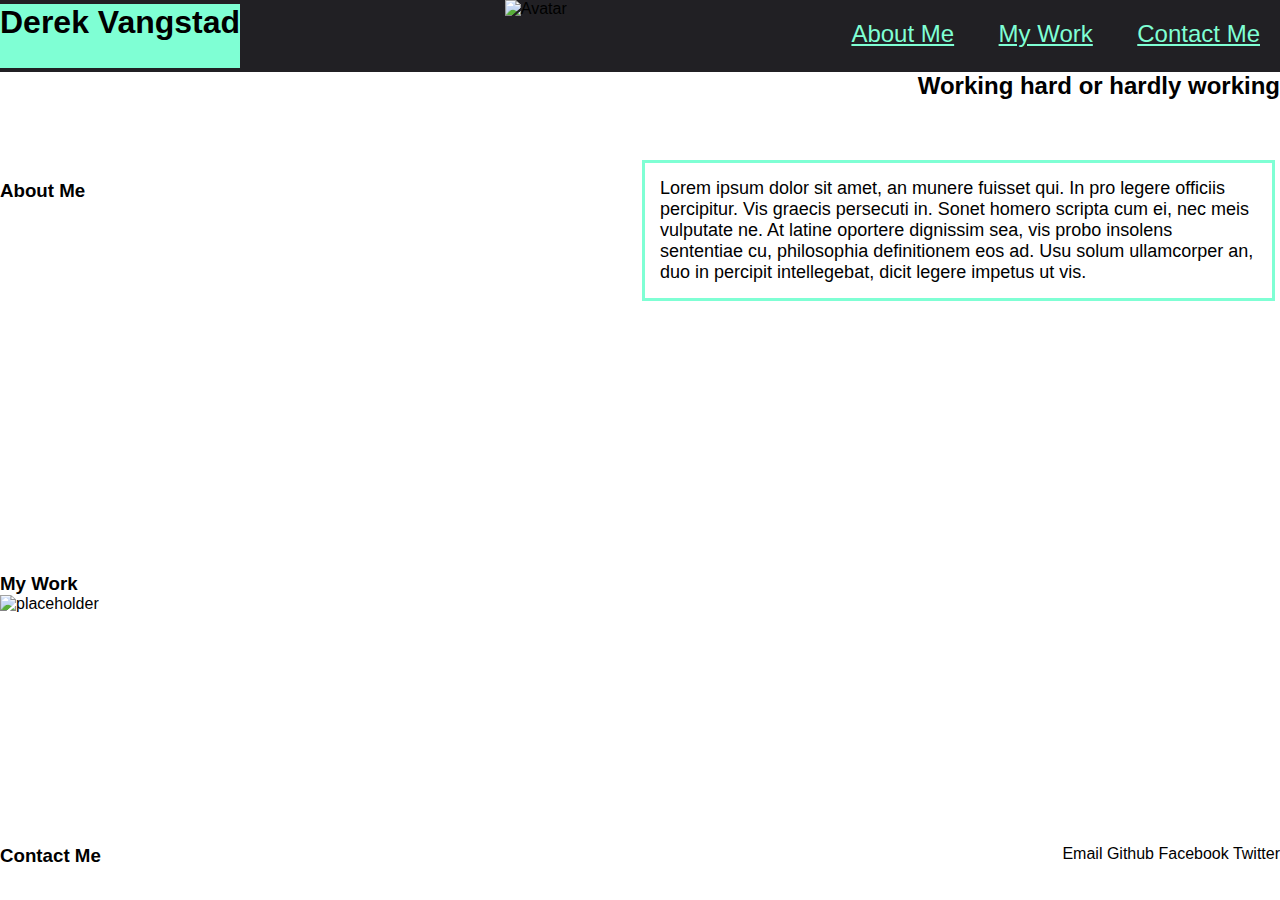
==== index.html @ 57770f07 "first commit" ====
<html lang="en">

<head>
    <meta charset="UTF-8">
    <meta http-equiv="X-UA-Compatible" content="IE=edge">
    <meta name="viewport" content="width=device-width, initial-scale=1.0">
    <link rel="stylesheet" href="./style.css">
    <title>Derek Vangstad Portfolio</title>
</head>

<body>
    <header>
        <nav class="nav-bar">

            <h1>Derek Vangstad</h1>
            <img src="C:\Users\vang0\Desktop\Derek-Vangstad-Profile\AvatarMaker.png" alt="Avatar">

            <ul>
                <a href="About Me">About Me</a>
                <a href="My Work">My Work</a>
                <a href="Contact Me">Contact Me</a>
            </ul>

            

        </nav>

        
        <div class="backgroundImage">
            <h2>Working hard or hardly working</h2>

        </div>
    </header>

    <section>
        
            <h3>About Me</h3>
                <div class="student">     
                    <p>
                     Lorem ipsum dolor sit amet, an munere fuisset qui. 
                     In pro legere officiis percipitur. Vis graecis persecuti in.
                     Sonet homero scripta cum ei, nec meis vulputate ne.
                     At latine oportere dignissim sea, vis probo insolens sententiae cu, philosophia definitionem eos ad. 
                     Usu solum ullamcorper an, duo in percipit intellegebat, dicit legere impetus ut vis.
  
                    </p>
                </div>
    </section>

    <section class="work">
            <h3>My Work</h3>
            <img src="https://via.placeholder.com/350x150" alt="placeholder">
    </section>

    <section class="contact">
            <h3>Contact Me</h3>

            <ul>
                Email
                Github
                Facebook
                Twitter
            </ul>

    </section>
</body>

</html>
---- style.css ----
*{
    margin: 0;
    padding: 0;
    font-family: 'Lucida Sans', 'Lucida Sans Regular', 'Lucida Grande', 'Lucida Sans Unicode', Geneva, Verdana, sans-serif;
    
}

/* Nav Section */

.nav-bar {
    display: flex;
    flex-direction: row;
    justify-content: space-between;
    background-color: #212024;
    height: 8vh;
}

.nav-bar h1 {
    background-color: aquamarine;
    color: black;
    position: relative;;
    height: 90%;
    flex: o 0 200px;
    top: 5%;
    text-align: center;
    
    
    
}

.nav-bar a{
    display: inline-block;
    text-align: end;
    font-size: x-large;
    padding: 20px;
    margin: 0px;
    color: aquamarine;
    flex-wrap: nowrap;
    
}
.nav-bar ul {
    text-align: end;
    display: inline-block;
    color: aquamarine;
    justify-content: space-between;
    
    
}


/* End of Nav Section */

.backgroundImage {
    height: 12vh;
    background: url("https://i.pinimg.com/originals/bc/1e/88/bc1e8884b0c4cb638753ba953e102334.jpg");

}

.backgroundImage h2 {
    text-align: right;
    height: 92px;
}

.student {
    position: absolute;
    right: 5px;
    width: 597px;
    border: 3px solid aquamarine;
    padding: 15px;
    font-size: large;
    top: 160px;
}

.contact {
    position: absolute;
    width: 100%;
    height: 45px;
    bottom: 10;
    display: flex;
    flex-direction: row;
    justify-content: space-between;
}



.work {
    position: absolute;
    width: 100%;
    height: 100px;
    bottom: 227px;
}
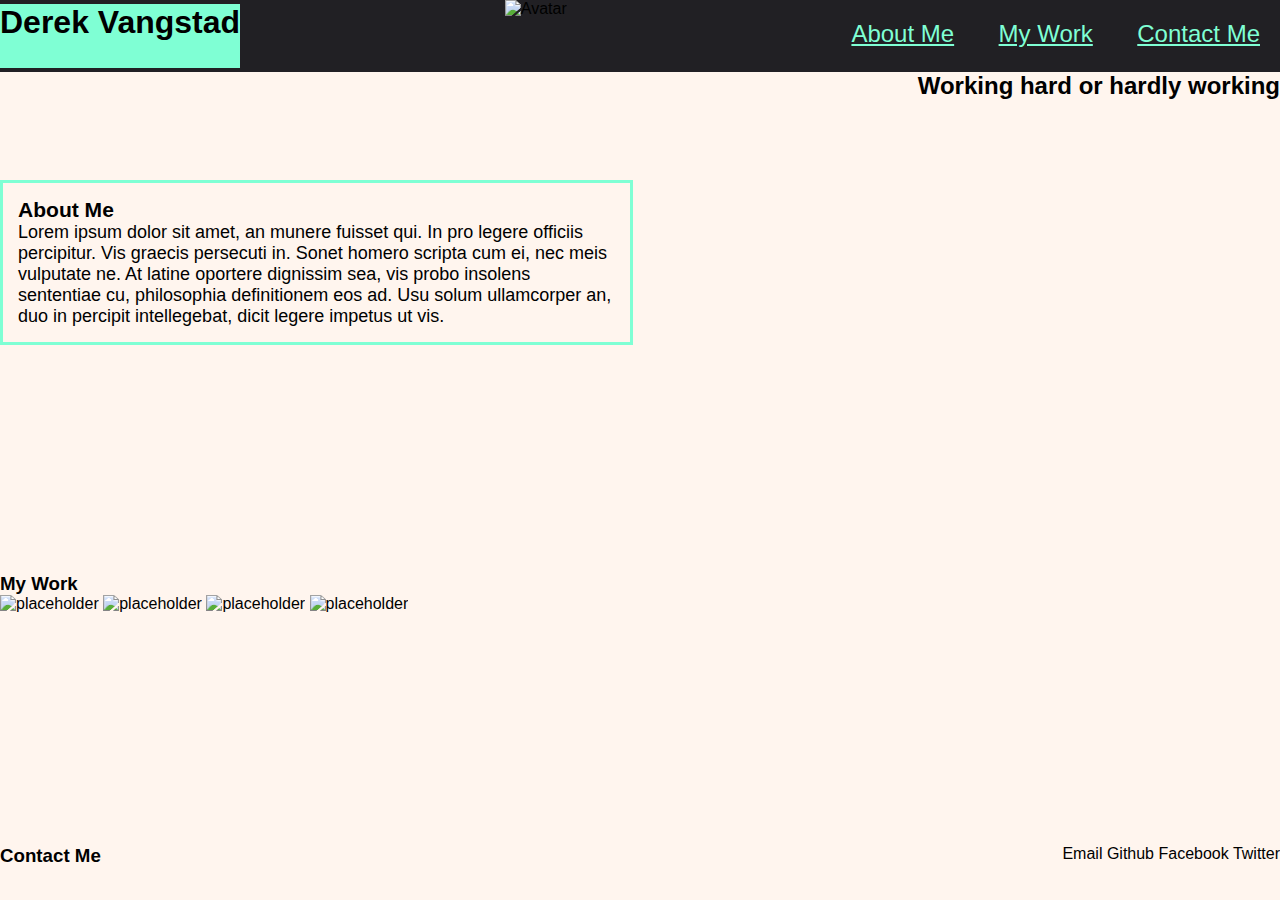
==== commit 381c3d02: "second commit" ====
--- a/index.html
+++ b/index.html
@@ -32,24 +32,23 @@
         </div>
     </header>
 
-    <section>
-        
-            <h3>About Me</h3>
-                <div class="student">     
-                    <p>
+    <section class="student">
+        <h3>About Me</h3>
+                <p>
                      Lorem ipsum dolor sit amet, an munere fuisset qui. 
                      In pro legere officiis percipitur. Vis graecis persecuti in.
                      Sonet homero scripta cum ei, nec meis vulputate ne.
                      At latine oportere dignissim sea, vis probo insolens sententiae cu, philosophia definitionem eos ad. 
                      Usu solum ullamcorper an, duo in percipit intellegebat, dicit legere impetus ut vis.
-  
-                    </p>
-                </div>
+                </p>
     </section>
 
     <section class="work">
             <h3>My Work</h3>
             <img src="https://via.placeholder.com/350x150" alt="placeholder">
+            <img src="https://via.placeholder.com/200x100" alt="placeholder">
+            <img src="https://via.placeholder.com/140x100" alt="placeholder">
+            <img src="https://via.placeholder.com/350x65" alt="placeholder">
     </section>
 
     <section class="contact">
--- a/style.css
+++ b/style.css
@@ -3,6 +3,9 @@
     padding: 0;
     font-family: 'Lucida Sans', 'Lucida Sans Regular', 'Lucida Grande', 'Lucida Sans Unicode', Geneva, Verdana, sans-serif;
     
+}
+body {
+    background-color: seashell;
 }
 
 /* Nav Section */
@@ -63,12 +66,13 @@
 
 .student {
     position: absolute;
-    right: 5px;
+    
     width: 597px;
     border: 3px solid aquamarine;
     padding: 15px;
     font-size: large;
-    top: 160px;
+    
+    
 }
 
 .contact {
@@ -90,7 +94,11 @@
     bottom: 227px;
 }
 
+#text {
+    text-align: end;
+}
 
 
 
 
+
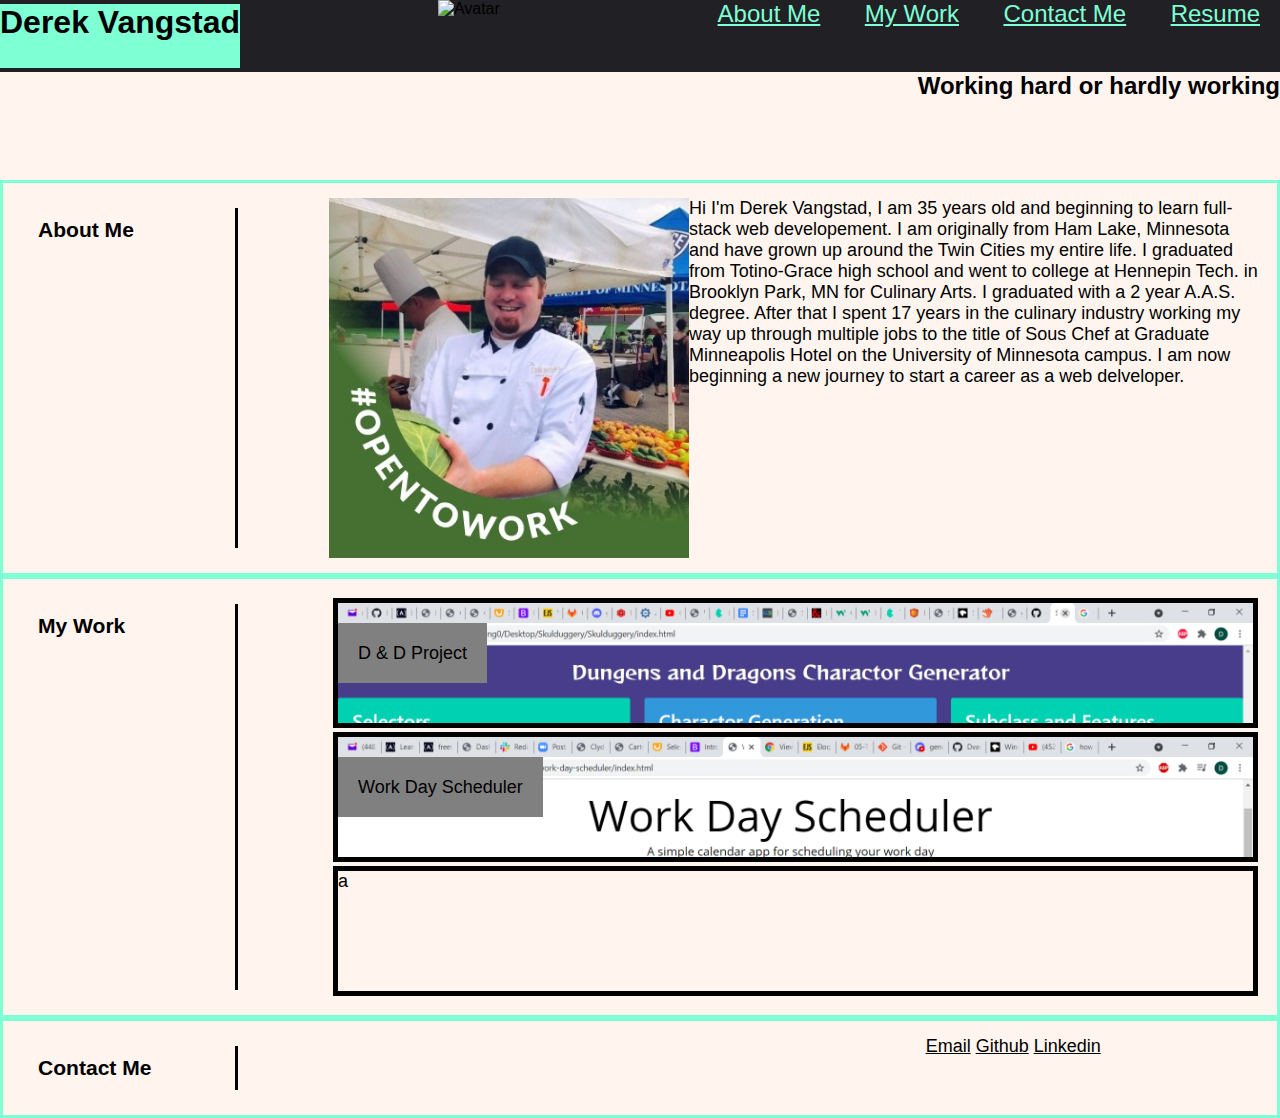
==== commit b29f56f3: "Styling changes" ====
--- a/index.html
+++ b/index.html
@@ -19,47 +19,68 @@
                 <a href="About Me">About Me</a>
                 <a href="My Work">My Work</a>
                 <a href="Contact Me">Contact Me</a>
+                <a href="resume.html">Resume</a>
             </ul>
 
-            
+
 
         </nav>
 
-        
+
         <div class="backgroundImage">
             <h2>Working hard or hardly working</h2>
 
         </div>
     </header>
 
-    <section class="student">
+    <section class="section">
         <h3>About Me</h3>
-                <p>
-                     Lorem ipsum dolor sit amet, an munere fuisset qui. 
-                     In pro legere officiis percipitur. Vis graecis persecuti in.
-                     Sonet homero scripta cum ei, nec meis vulputate ne.
-                     At latine oportere dignissim sea, vis probo insolens sententiae cu, philosophia definitionem eos ad. 
-                     Usu solum ullamcorper an, duo in percipit intellegebat, dicit legere impetus ut vis.
-                </p>
+        <div>
+            <img src="./Profile.jpg" alt="me" class="picture">
+            <p>
+                    Hi I'm Derek Vangstad, I am 35 years old and beginning to learn full-stack web developement.
+                I am originally from Ham Lake, Minnesota and have grown up around the Twin Cities my entire life.
+                I graduated from Totino-Grace high school and went to college at Hennepin Tech. in Brooklyn Park, MN for 
+                Culinary Arts.  I graduated with a 2 year A.A.S. degree.  After that I spent 17 years in the culinary 
+                industry working my way up through multiple jobs to the title of Sous Chef at Graduate Minneapolis Hotel
+                on the University of Minnesota campus.  I am now beginning a new journey to start a career as a web delveloper.
+
+
+            </p>
+        </div>
     </section>
 
-    <section class="work">
-            <h3>My Work</h3>
-            <img src="https://via.placeholder.com/350x150" alt="placeholder">
+    <section class="section">
+        <h3>My Work</h3>
+        <div>
+            <div class="work-item project-one">
+                <!-- <h3>TEST</h3> -->
+                <a href="https://dvangstad.github.io/Skulduggery/">D & D Project</a>
+            </div>
+            <div class="work-item project-two">
+                <!-- <h3>TEST</h3> -->
+                <a href="https://dvangstad.github.io/work-day-scheduler/">Work Day Scheduler</a>
+            </div>
+            <div class="work-item">
+                <!-- <h3>TEST</h3> -->
+                a
+            </div>
+            <!-- <img src="https://via.placeholder.com/350x150" alt="placeholder">
             <img src="https://via.placeholder.com/200x100" alt="placeholder">
             <img src="https://via.placeholder.com/140x100" alt="placeholder">
-            <img src="https://via.placeholder.com/350x65" alt="placeholder">
+            <img src="https://via.placeholder.com/350x65" alt="placeholder"> -->
+        </div>
     </section>
 
-    <section class="contact">
-            <h3>Contact Me</h3>
+    <section class="section">
+        <h3>Contact Me</h3>
 
-            <ul>
-                Email
-                Github
-                Facebook
-                Twitter
-            </ul>
+        <ul>
+            <a href= "mailto: dvangstad44@gmail.com">Email</a>
+            <a href= "https://github.com/Dvangstad">Github</a>
+            <a href="https://www.linkedin.com/in/derek-vangstad-0353a3106/">Linkedin</a>
+        
+        </ul>
 
     </section>
 </body>
--- a/style.css
+++ b/style.css
@@ -19,11 +19,12 @@
 }
 
 .nav-bar h1 {
+    display: flex;
     background-color: aquamarine;
     color: black;
     position: relative;;
     height: 90%;
-    flex: o 0 200px;
+    
     top: 5%;
     text-align: center;
     
@@ -32,13 +33,14 @@
 }
 
 .nav-bar a{
-    display: inline-block;
+    display: inline-flexbox;
+
     text-align: end;
     font-size: x-large;
     padding: 20px;
     margin: 0px;
     color: aquamarine;
-    flex-wrap: nowrap;
+    flex-wrap: wrap;
     
 }
 .nav-bar ul {
@@ -54,6 +56,7 @@
 /* End of Nav Section */
 
 .backgroundImage {
+
     height: 12vh;
     background: url("https://i.pinimg.com/originals/bc/1e/88/bc1e8884b0c4cb638753ba953e102334.jpg");
 
@@ -64,16 +67,63 @@
     height: 92px;
 }
 
-.student {
-    position: absolute;
+.section {
+    /* position: absolute; */
     
-    width: 597px;
+    /* width: 597px; */
     border: 3px solid aquamarine;
     padding: 15px;
     font-size: large;
-    
-    
+    display: flex;
+    flex-wrap: wrap;
+    align-items: stretch;
+    justify-content: space-between;
 }
+
+.section h3 {
+    flex: 0 0 15%;
+    padding: 10px;
+    margin: 10px;
+    border-right: 3px solid
+}
+
+.section div {
+    flex: 0 0 75%;
+}
+
+.picture{
+    float: left;
+    max-width: 360px;
+}
+/* .container {
+    display: flex;
+    flex
+} */
+
+.work-item {
+    border:  5px solid;
+    min-height: 120px;
+    max-height: 120px;
+    margin: 4px;
+}
+.work-item a {
+    background-color: grey;
+    position: relative;
+    top: 40;
+    padding: 20px;
+    text-decoration: none;
+    color: white;
+}
+.project-one{
+    background-image: url(./Screenshot3.png);
+    background-size: cover;
+}
+
+.project-two{
+    background-image: url(./Screenshot2.png);
+    background-size: cover;
+}
+
 
 .contact {
     position: absolute;
@@ -98,7 +148,21 @@
     text-align: end;
 }
 
+.section a {
+    flex: 0 0 40%;
+    justify-content: space-evenly;
+    color: black;
+}
+
+.section ul {
+    flex: 0 0 40%;
+    justify-content: space-evenly;
+    color: black;
+    text-align: center;
+
+}
 
 
 
 
+
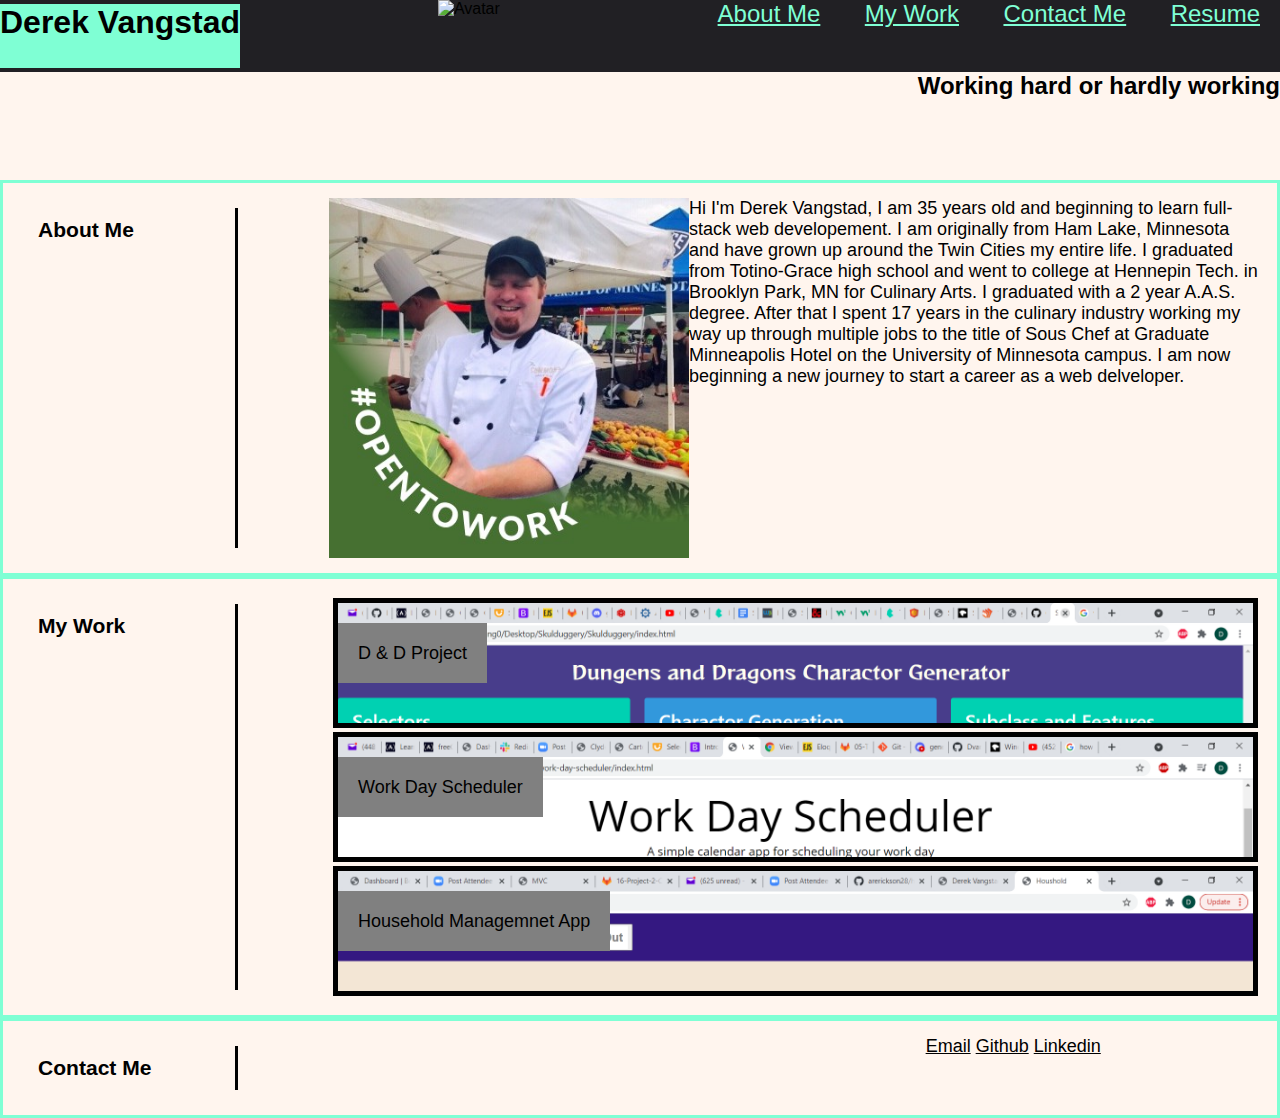
==== commit 3c701989: "Profile update" ====
--- a/index.html
+++ b/index.html
@@ -61,9 +61,9 @@
                 <!-- <h3>TEST</h3> -->
                 <a href="https://dvangstad.github.io/work-day-scheduler/">Work Day Scheduler</a>
             </div>
-            <div class="work-item">
+            <div class="work-item project-three">
                 <!-- <h3>TEST</h3> -->
-                a
+                <a href="https://github.com/arerickson28/household-management-app">Household Managemnet App</a>
             </div>
             <!-- <img src="https://via.placeholder.com/350x150" alt="placeholder">
             <img src="https://via.placeholder.com/200x100" alt="placeholder">
--- a/style.css
+++ b/style.css
@@ -124,6 +124,11 @@
     background-size: cover;
 }
 
+.project-three{
+    background-image: url(./ScreenshotPlanner.png);
+    background-size: cover;
+}
+
 
 .contact {
     position: absolute;
